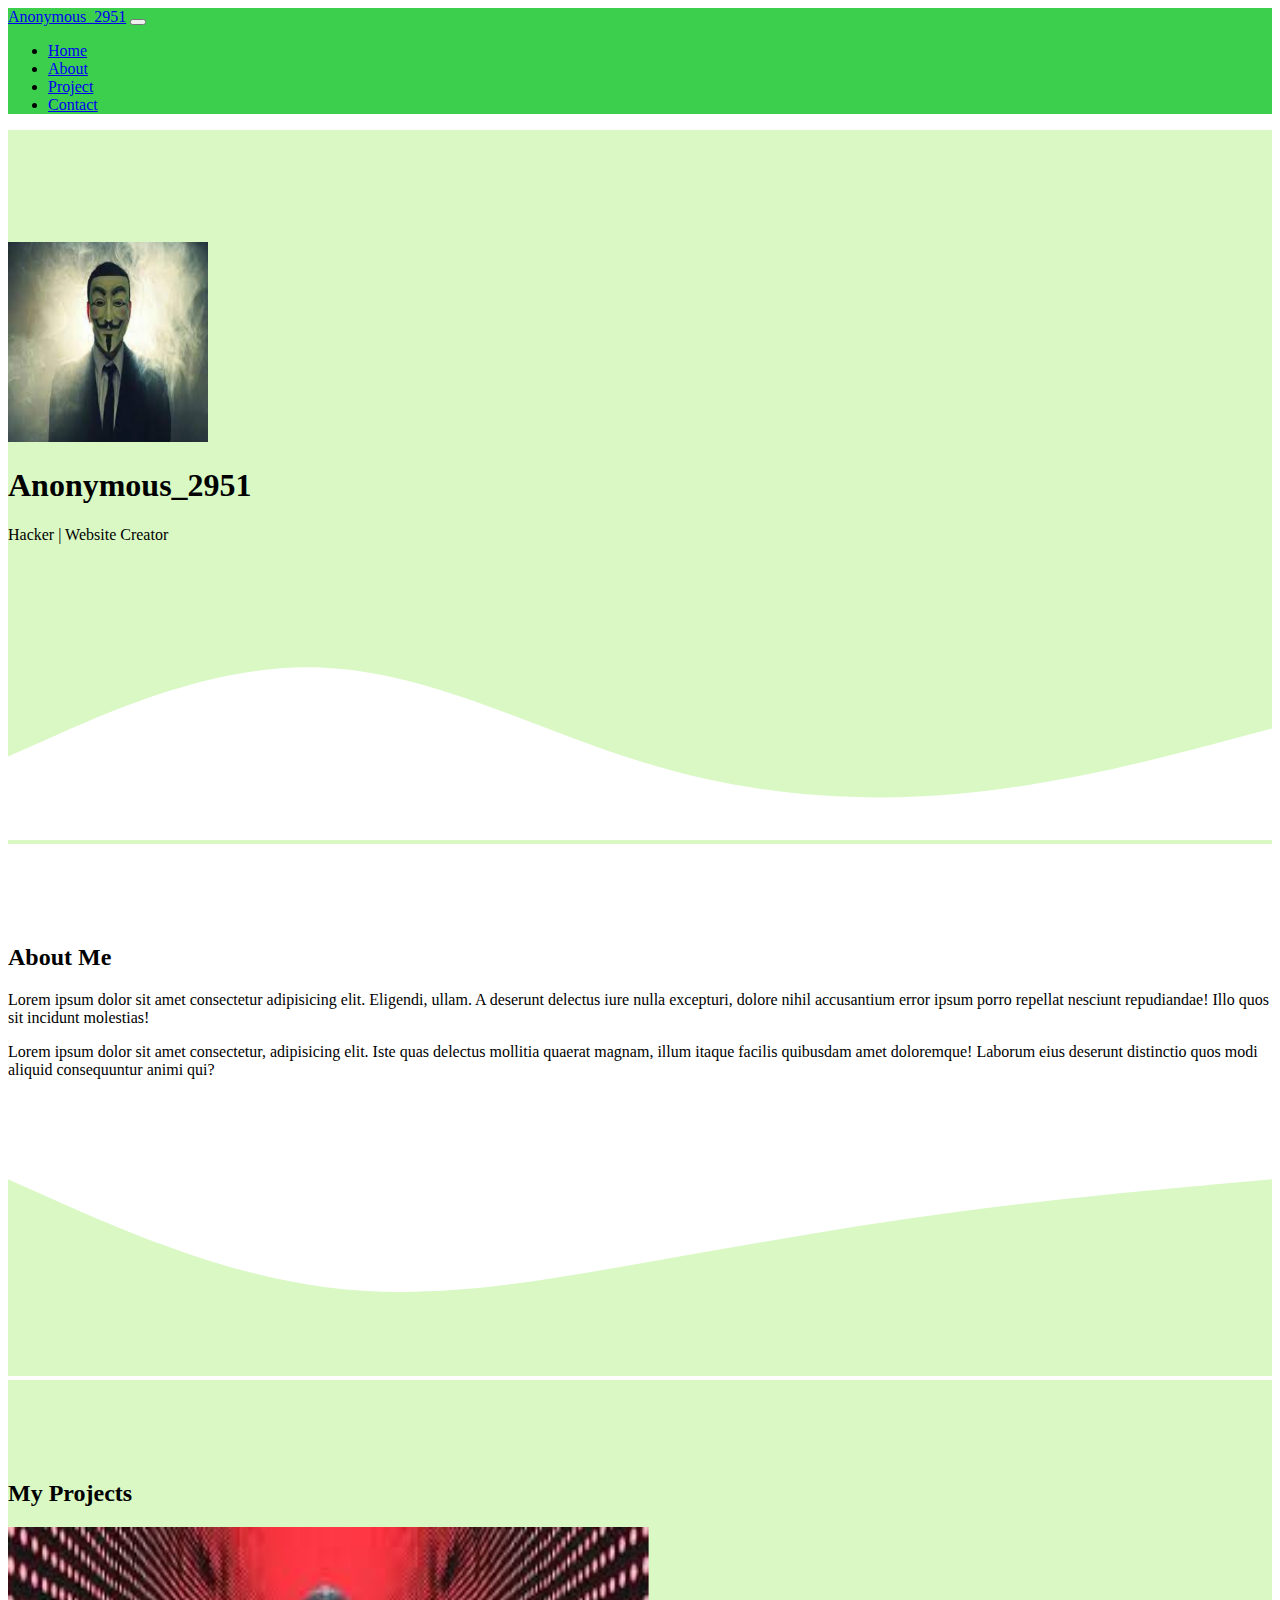
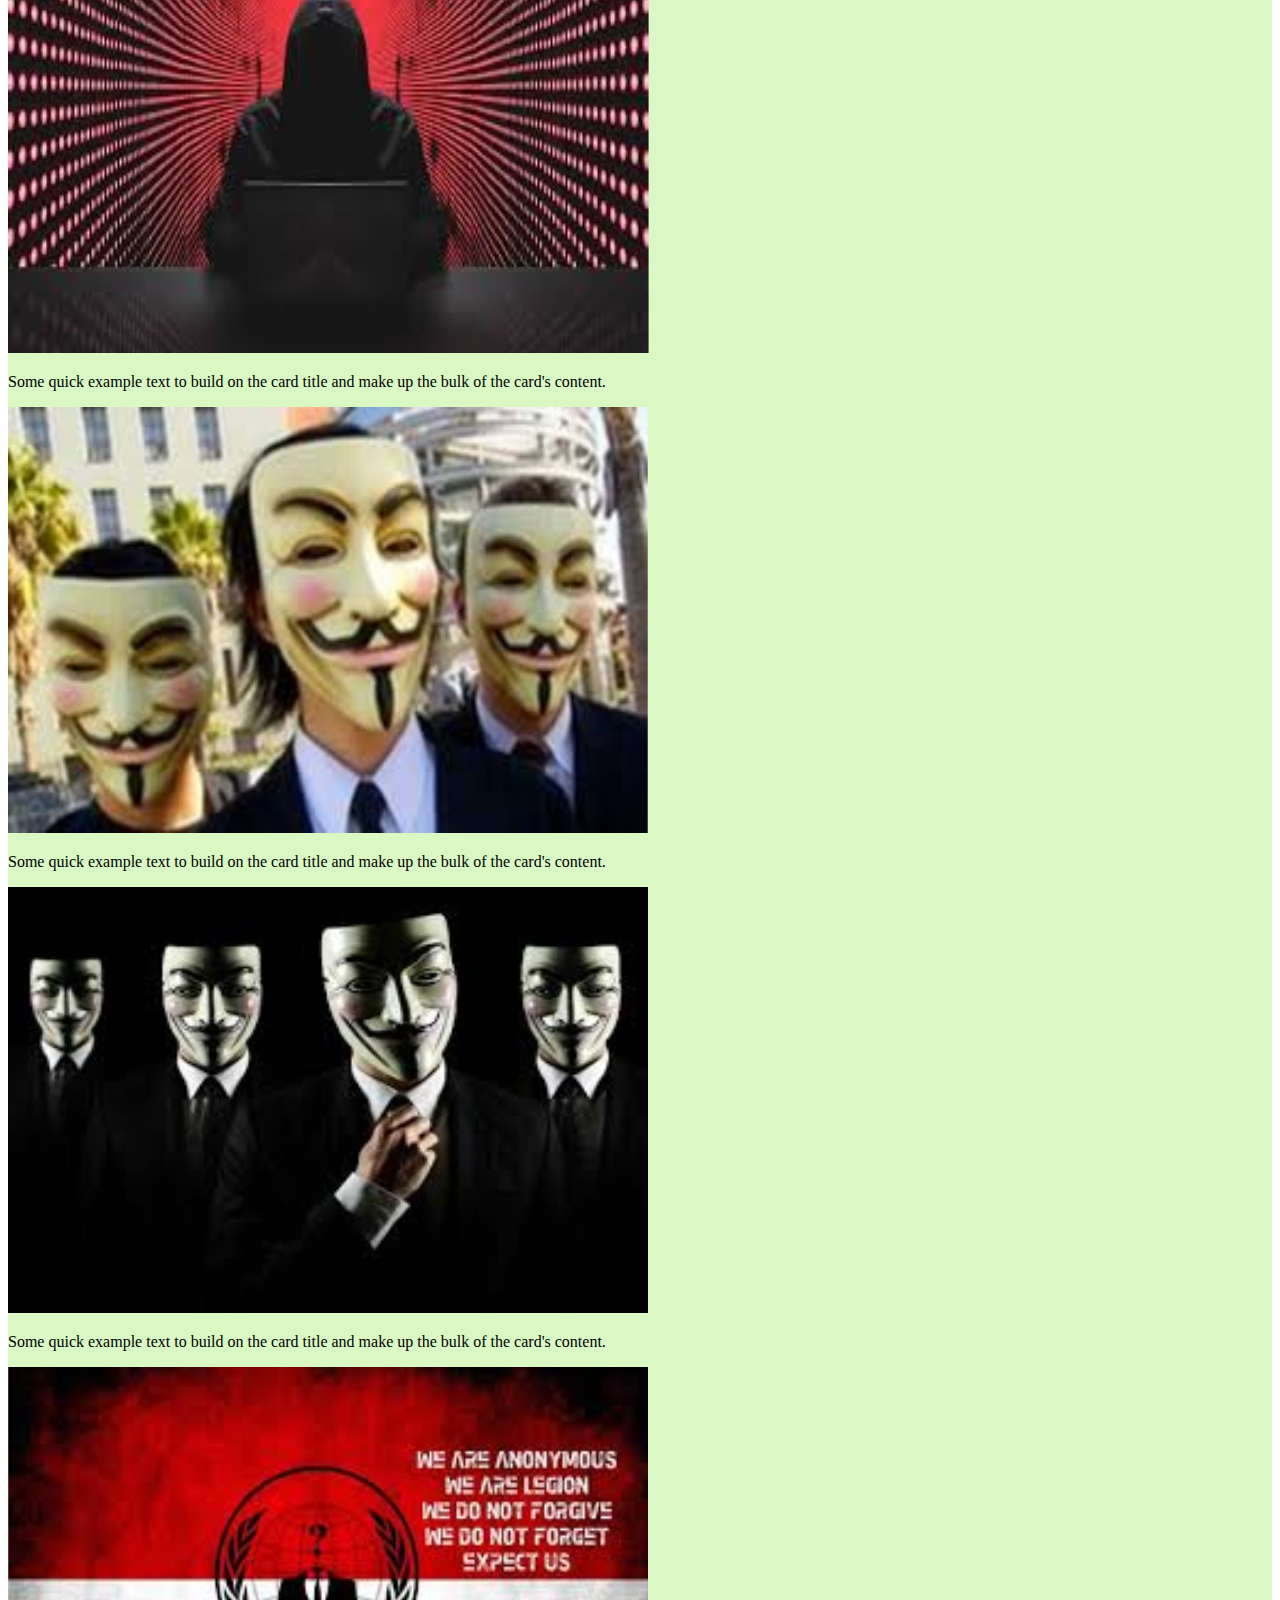
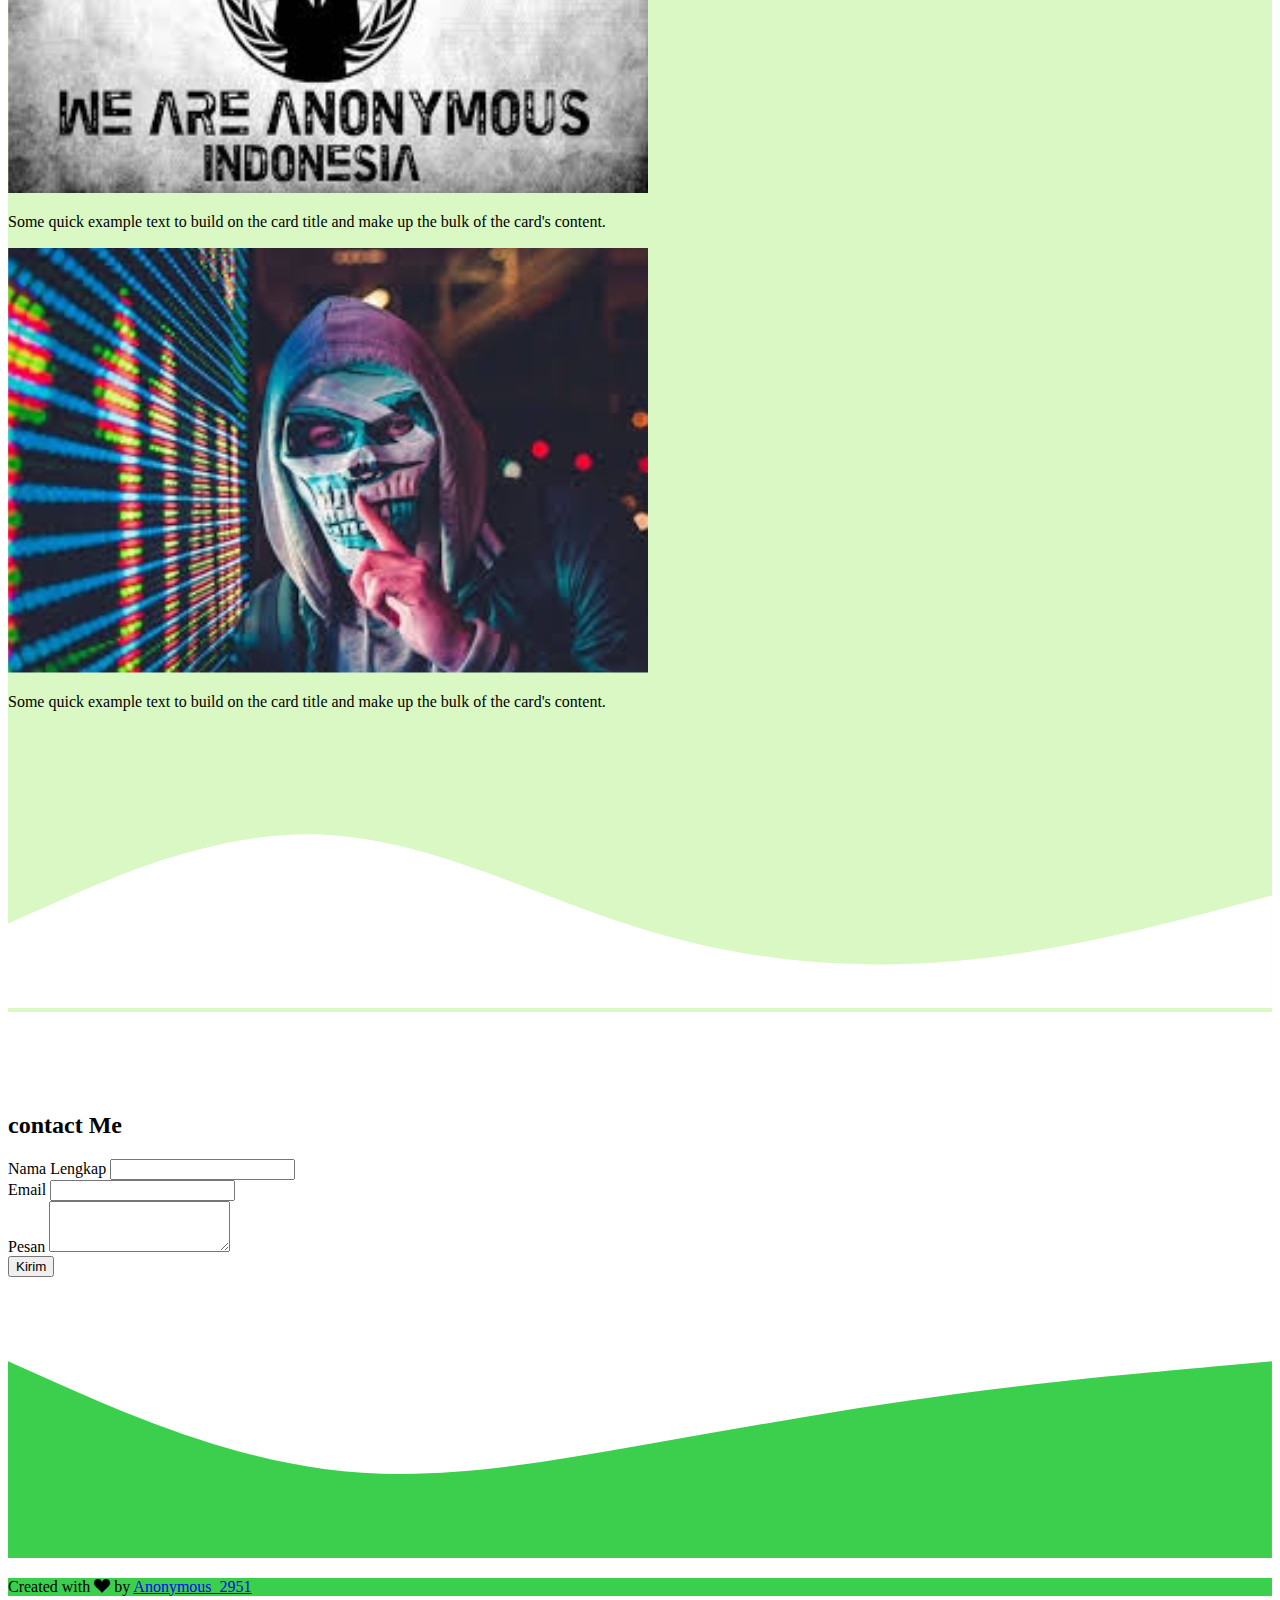
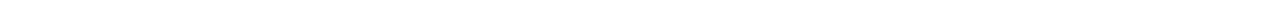
==== Index1.html @ fb93ac46 "ganti halaman" ====
<!DOCTYPE html>
<html lang="en">
  <head>
    <!-- Required meta tags -->
    <meta charset="utf-8" />
    <meta name="viewport" content="width=device-width, initial-scale=1" />

    <!-- Bootstrap CSS -->
    <link href="https://cdn.jsdelivr.net/npm/bootstrap@5.0.2/dist/css/bootstrap.min.css" rel="stylesheet" integrity="sha384-EVSTQN3/azprG1Anm3QDgpJLIm9Nao0Yz1ztcQTwFspd3yD65VohhpuuCOmLASjC" crossorigin="anonymous" />

    <!-- Bootsrap Icons -->
    <link rel="stylesheet" href="https://cdn.jsdelivr.net/npm/bootstrap-icons@1.9.1/font/bootstrap-icons.css" />

    <!-- My CSS -->
    <link rel="stylesheet" href="css.css" />
    <title>Qur'an Metode 'Ali</title>
  </head>
  <body id="home">
    <!-- Navbar Start -->
    <nav class="navbar navbar-expand-lg navbar-dark shadow-sm fixed-top" style="background-color: #3ccf4e">
      <div class="container">
        <a class="navbar-brand" href="#">Anonymous_2951</a>
        <button class="navbar-toggler" type="button" data-bs-toggle="collapse" data-bs-target="#navbarNav" aria-controls="navbarNav" aria-expanded="false" aria-label="Toggle navigation">
          <span class="navbar-toggler-icon"></span>
        </button>
        <div class="collapse navbar-collapse" id="navbarNav">
          <ul class="navbar-nav ms-auto">
            <li class="nav-item">
              <a class="nav-link active" aria-current="page" href="#home">Home</a>
            </li>
            <li class="nav-item">
              <a class="nav-link" href="#about">About</a>
            </li>
            <li class="nav-item">
              <a class="nav-link" href="#project">Project</a>
            </li>
            <li class="nav-item">
              <a class="nav-link" href="#contact">Contact</a>
            </li>
          </ul>
        </div>
      </div>
    </nav>
    <!-- Navbar End -->

    <!-- Jumbotron -->
    <section class="jumbotron text-center">
      <img src="img/bumper.jpg" alt="Anonymous_2951" width="200" class="rounded-circle img-thumbnail" />
      <h1 class="display-4">Anonymous_2951</h1>
      <p class="lead">Hacker | Website Creator</p>
      <svg xmlns="http://www.w3.org/2000/svg" viewBox="0 0 1440 320">
        <path
          fill="#ffffff"
          fill-opacity="1"
          d="M0,224L60,197.3C120,171,240,117,360,122.7C480,128,600,192,720,229.3C840,267,960,277,1080,266.7C1200,256,1320,224,1380,208L1440,192L1440,320L1380,320C1320,320,1200,320,1080,320C960,320,840,320,720,320C600,320,480,320,360,320C240,320,120,320,60,320L0,320Z"
        ></path>
      </svg>
    </section>
    </section>
    <!-- Jumbotron End -->

    <!-- About -->
    <section id="about">
      <div class="container">
        <div class="row text-center mb-3">
          <div class="col">
            <h2>About Me</h2>
          </div>
        </div>
        <div class="row justify-content-center fs-5 text-center">
          <div class="col-md-4 mb-3">
            <p>
              Lorem ipsum dolor sit amet consectetur adipisicing elit. Eligendi, ullam. A deserunt delectus iure nulla excepturi, dolore nihil accusantium error ipsum porro repellat nesciunt repudiandae! Illo quos sit incidunt molestias!
            </p>
          </div>
          <div class="col-md-4 mb-3">
            <p>
              Lorem ipsum dolor sit amet consectetur, adipisicing elit. Iste quas delectus mollitia quaerat magnam, illum itaque facilis quibusdam amet doloremque! Laborum eius deserunt distinctio quos modi aliquid consequuntur animi qui?
            </p>
          </div>
        </div>
      </div>
      <svg xmlns="http://www.w3.org/2000/svg" viewBox="0 0 1440 320">
        <path
          fill="#d9f8c4"
          fill-opacity="1"
          d="M0,96L60,122.7C120,149,240,203,360,218.7C480,235,600,213,720,192C840,171,960,149,1080,133.3C1200,117,1320,107,1380,101.3L1440,96L1440,320L1380,320C1320,320,1200,320,1080,320C960,320,840,320,720,320C600,320,480,320,360,320C240,320,120,320,60,320L0,320Z"
        ></path>
      </svg>
    </section>
    <!-- About End -->

    <!-- Project -->
    <section id="project">
      <div class="container">
        <div class="row text-center mb-3">
          <div class="col">
            <h2>My Projects</h2>
          </div>
        </div>
        <div class="row justify-content-center">
          <div class="col-md-4 mb-3">
            <div class="card">
              <img src="img/bumpe.png" class="card-img-top" alt="Hacking Project 1" />
              <div class="card-body">
                <p class="card-text">Some quick example text to build on the card title and make up the bulk of the card's content.</p>
              </div>
            </div>
          </div>
          <div class="col-md-4 mb-3">
            <div class="card">
              <img src="img/bumpe1.png" class="card-img-top" alt="Hacking Projectc 2" />
              <div class="card-body">
                <p class="card-text">Some quick example text to build on the card title and make up the bulk of the card's content.</p>
              </div>
            </div>
          </div>
          <div class="col-md-4 mb-3">
            <div class="card">
              <img src="img/bumpe3.png" class="card-img-top" alt="Hacking Project 3" />
              <div class="card-body">
                <p class="card-text">Some quick example text to build on the card title and make up the bulk of the card's content.</p>
              </div>
            </div>
          </div>
          <div class="col-md-4 mb-3">
            <div class="card">
              <img src="img/bumpe4.png" class="card-img-top" alt="Hacking Project 3" />
              <div class="card-body">
                <p class="card-text">Some quick example text to build on the card title and make up the bulk of the card's content.</p>
              </div>
            </div>
          </div>
          <div class="col-md-4 mb-3">
            <div class="card">
              <img src="img/bumpe2.png" class="card-img-top" alt="Hacking Project 3" />
              <div class="card-body">
                <p class="card-text">Some quick example text to build on the card title and make up the bulk of the card's content.</p>
              </div>
            </div>
          </div>
        </div>
      </div>
      <svg xmlns="http://www.w3.org/2000/svg" viewBox="0 0 1440 320">
        <path
          fill="#ffffff"
          fill-opacity="1"
          d="M0,224L60,197.3C120,171,240,117,360,122.7C480,128,600,192,720,229.3C840,267,960,277,1080,266.7C1200,256,1320,224,1380,208L1440,192L1440,320L1380,320C1320,320,1200,320,1080,320C960,320,840,320,720,320C600,320,480,320,360,320C240,320,120,320,60,320L0,320Z"
        ></path>
      </svg>
    </section>
    <!-- Project End -->

    <!-- Contact -->
    <section id="contact">
      <div class="container">
        <div class="row text-center mb-3">
          <div class="col">
            <h2>contact Me</h2>
          </div>
        </div>
        <div class="row justify-content-center">
          <div class="col-md-8">
            <form>
              <div class="mb-3">
                <label for="nama" class="form-label">Nama Lengkap</label>
                <input type="text" class="form-control" id="nama" aria-describedby="nama" />
              </div>
              <div class="mb-3">
                <label for="email" class="form-label">Email</label>
                <input type="email" class="form-control" id="email" aria-describedby="email" />
              </div>
              <div class="mb-3">
                <label for="pesan" class="form-label">Pesan</label>
                <textarea class="form-control" id="pesan" rows="3"></textarea>
              </div>
              <button type="submit" class="btn btn-primary">Kirim</button>
            </form>
          </div>
        </div>
      </div>
      <svg xmlns="http://www.w3.org/2000/svg" viewBox="0 0 1440 320">
        <path
          fill="#3ccf4e"
          fill-opacity="1"
          d="M0,96L60,122.7C120,149,240,203,360,218.7C480,235,600,213,720,192C840,171,960,149,1080,133.3C1200,117,1320,107,1380,101.3L1440,96L1440,320L1380,320C1320,320,1200,320,1080,320C960,320,840,320,720,320C600,320,480,320,360,320C240,320,120,320,60,320L0,320Z"
        ></path>
      </svg>
    </section>
    <!-- Contact End -->

    <!-- Footer -->
    <footer class="text-white text-center pb-5" style="background-color: #3ccf4e">
      <p>Created with <i class="bi bi-suit-heart-fill text-danger"></i> by <a href="https://www.youtube.com/channel/UCVkCBohMX5sxUsW93MSOrrA" class="text-white fw-bold">Anonymous_2951</a></p>
    </footer>
    <!-- Footer End -->
    <script src="https://cdn.jsdelivr.net/npm/bootstrap@5.0.2/dist/js/bootstrap.bundle.min.js" integrity="sha384-MrcW6ZMFYlzcLA8Nl+NtUVF0sA7MsXsP1UyJoMp4YLEuNSfAP+JcXn/tWtIaxVXM" crossorigin="anonymous"></script>
  </body>
</html>
---- css.css ----
.jumbotron {
  padding-top: 7rem;
  background-color: #d9f8c4;
}

#project {
  background-color: #d9f8c4;
}

section {
  padding-top: 5rem;
}
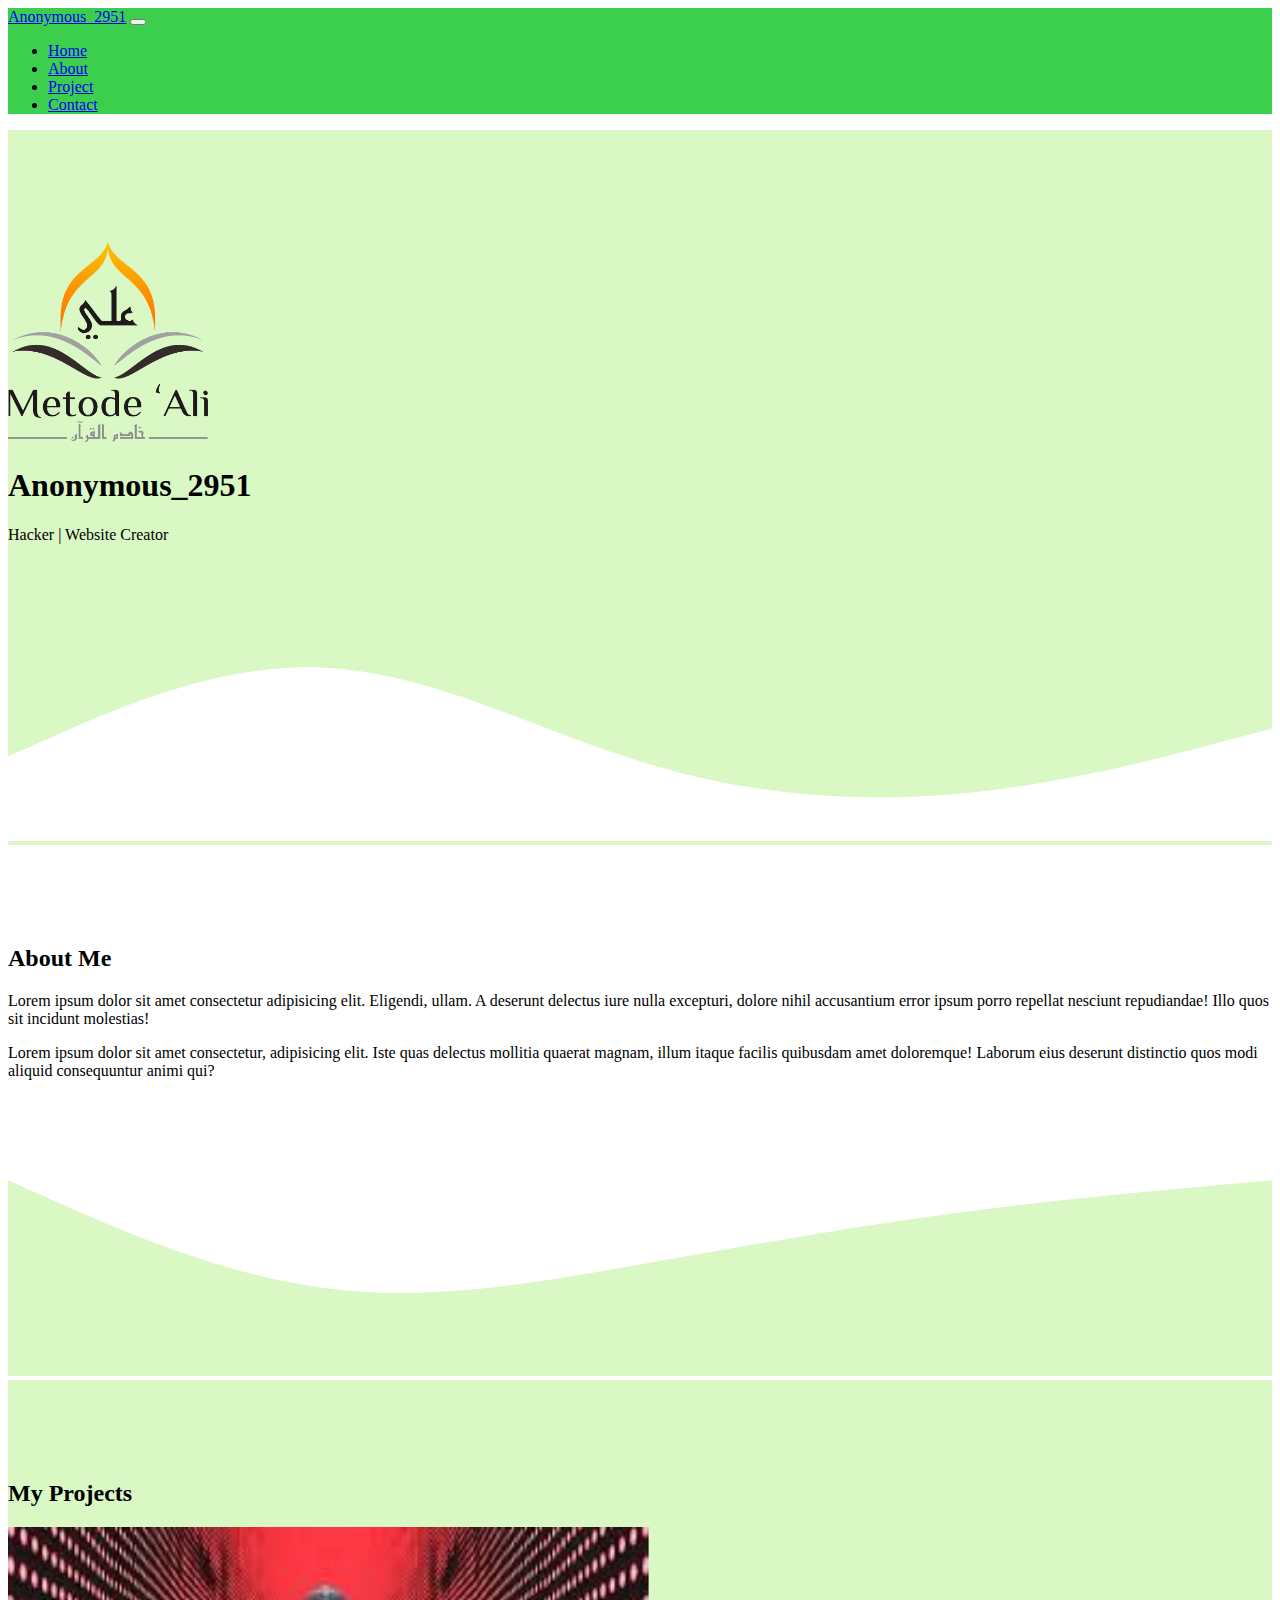
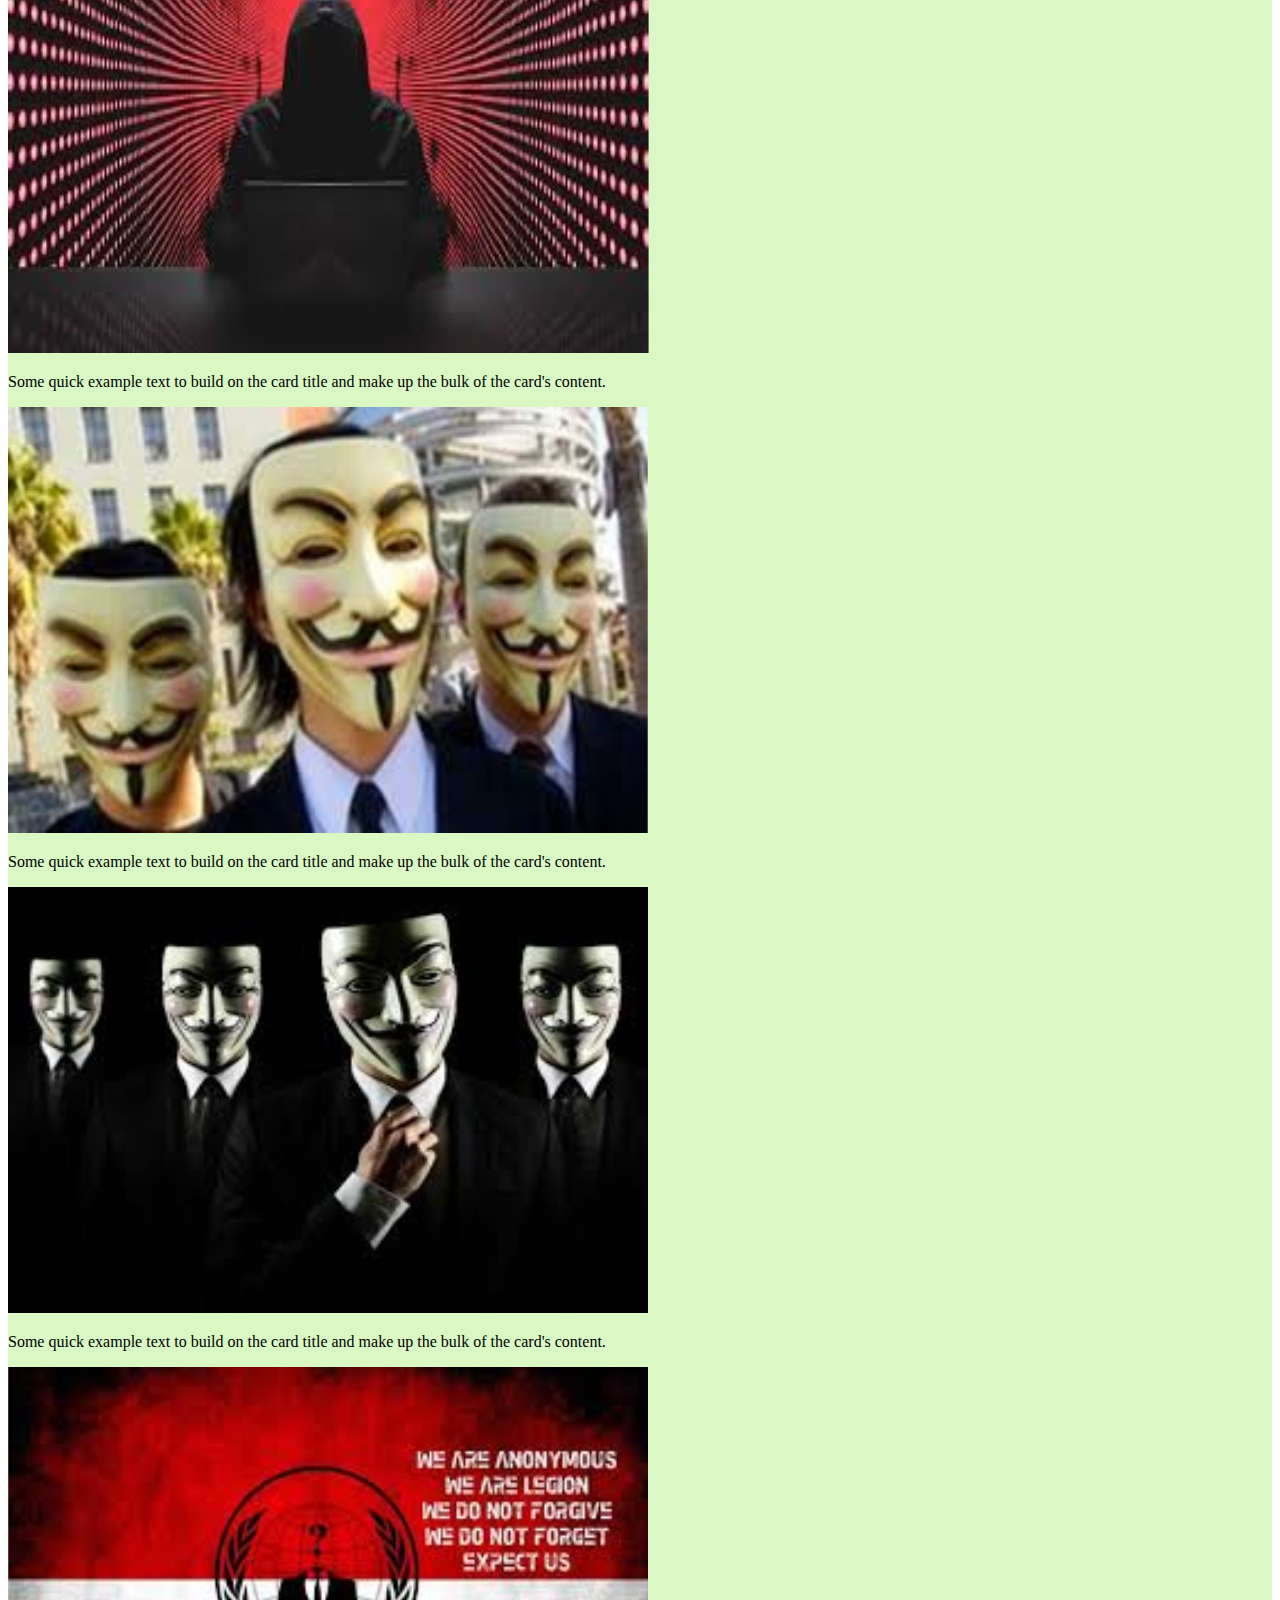
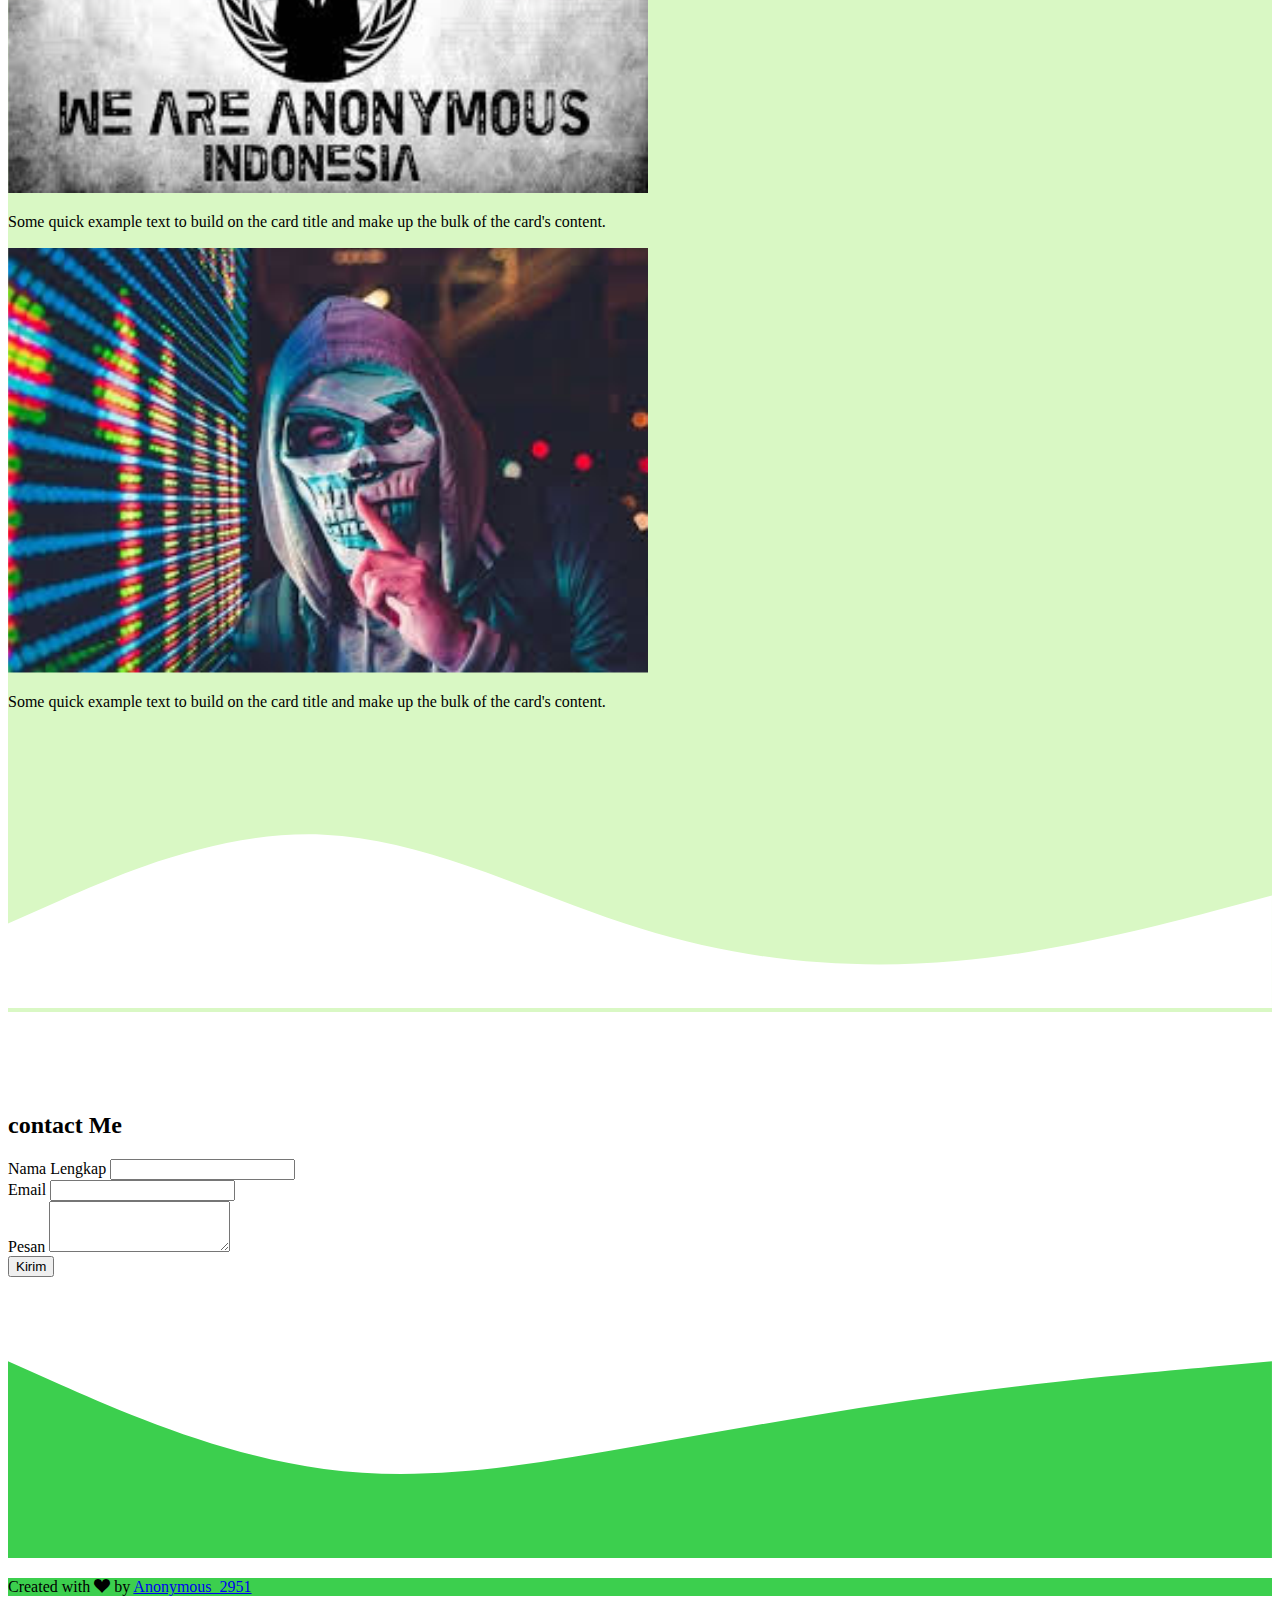
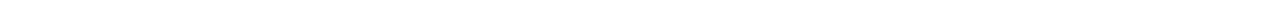
==== commit 990b31da: "n" ====
--- a/Index1.html
+++ b/Index1.html
@@ -45,7 +45,7 @@
 
     <!-- Jumbotron -->
     <section class="jumbotron text-center">
-      <img src="img/bumper.jpg" alt="Anonymous_2951" width="200" class="rounded-circle img-thumbnail" />
+      <img src="img/ali.png" alt="Anonymous_2951" width="200" class="rounded-circle img-thumbnail" />
       <h1 class="display-4">Anonymous_2951</h1>
       <p class="lead">Hacker | Website Creator</p>
       <svg xmlns="http://www.w3.org/2000/svg" viewBox="0 0 1440 320">
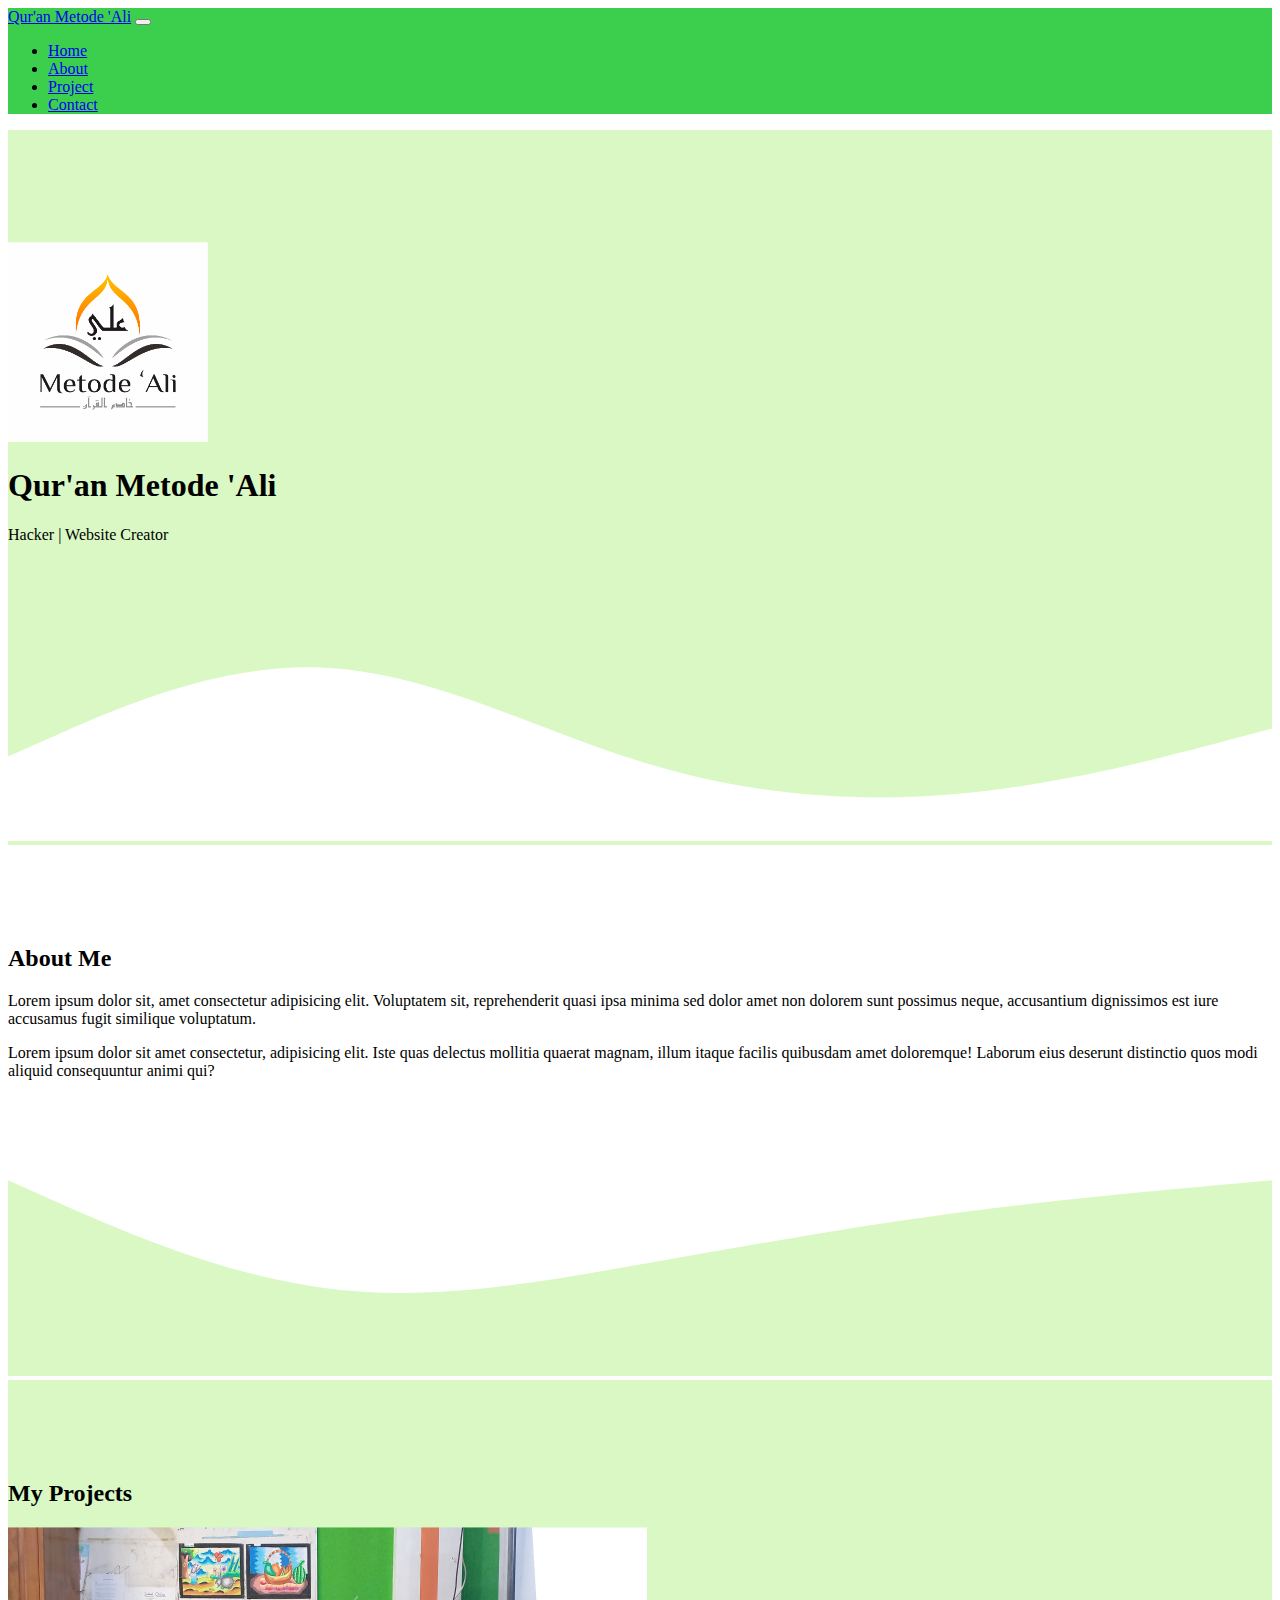
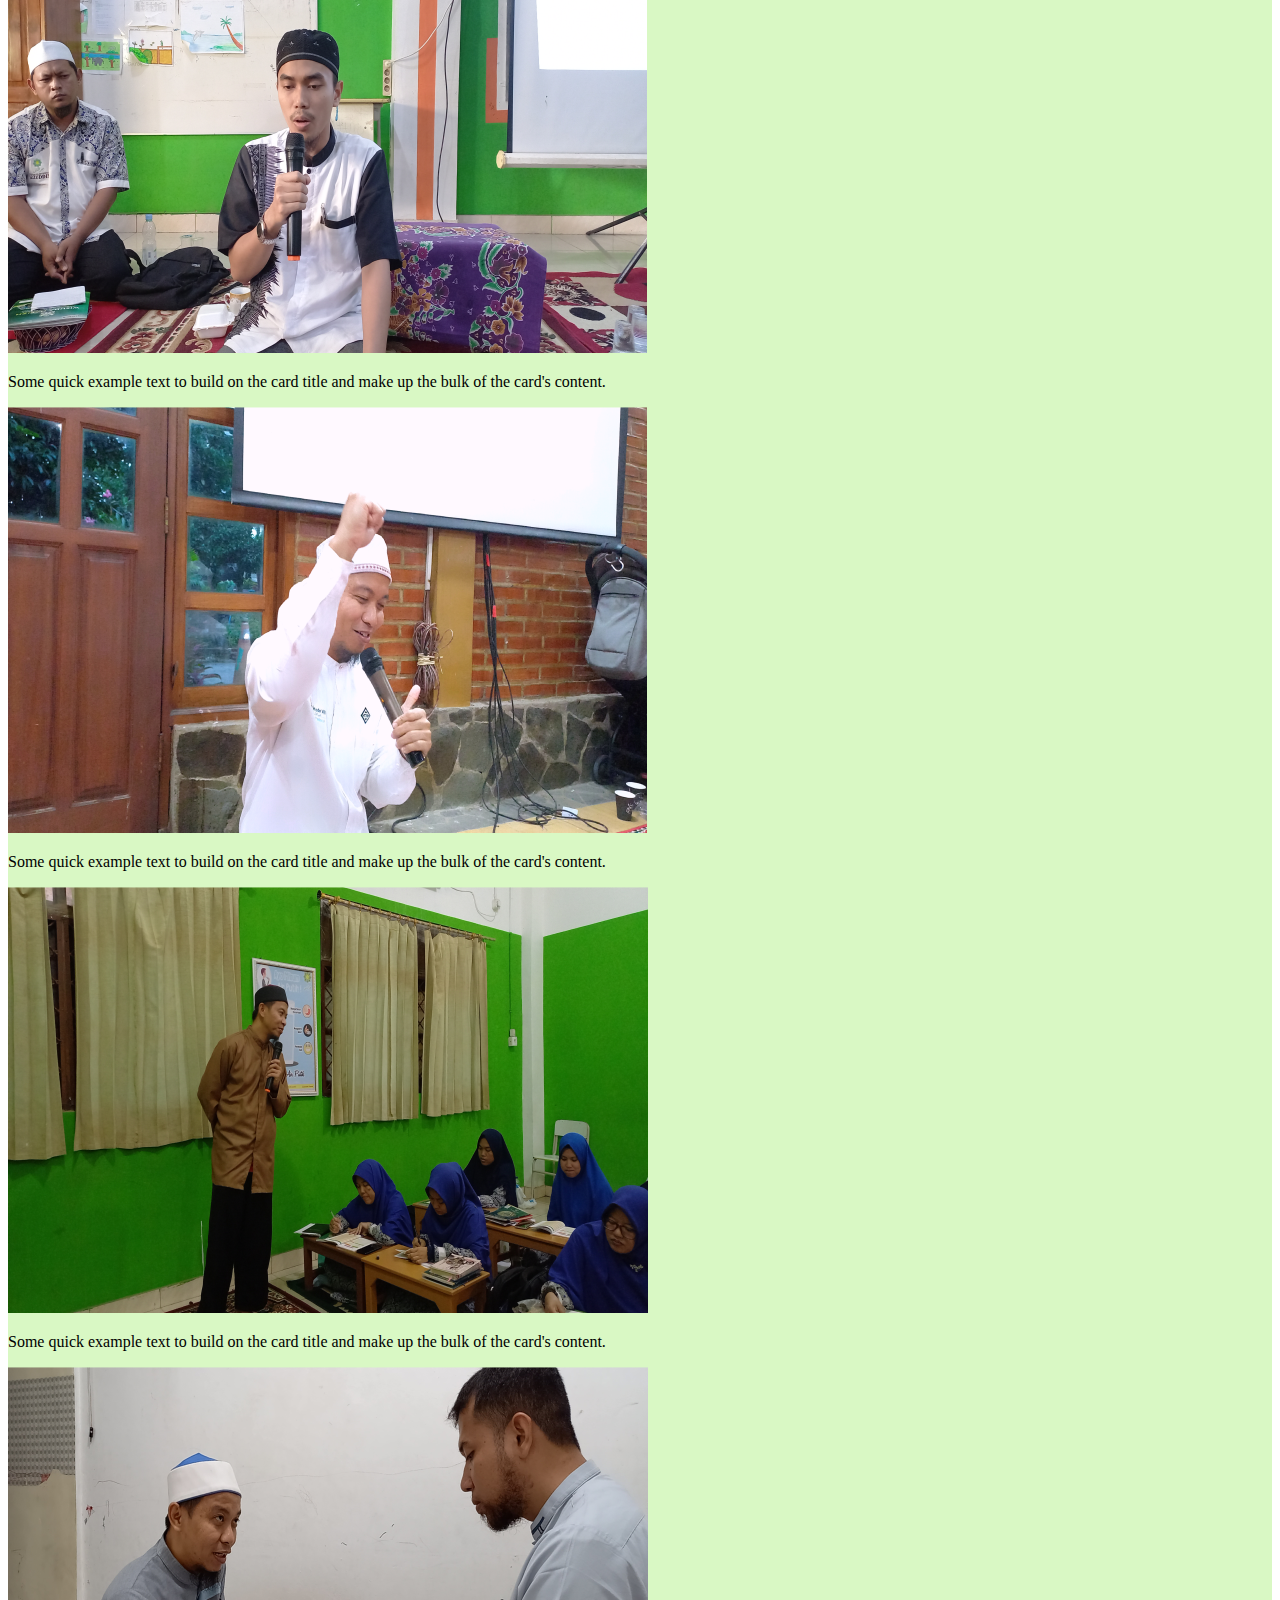
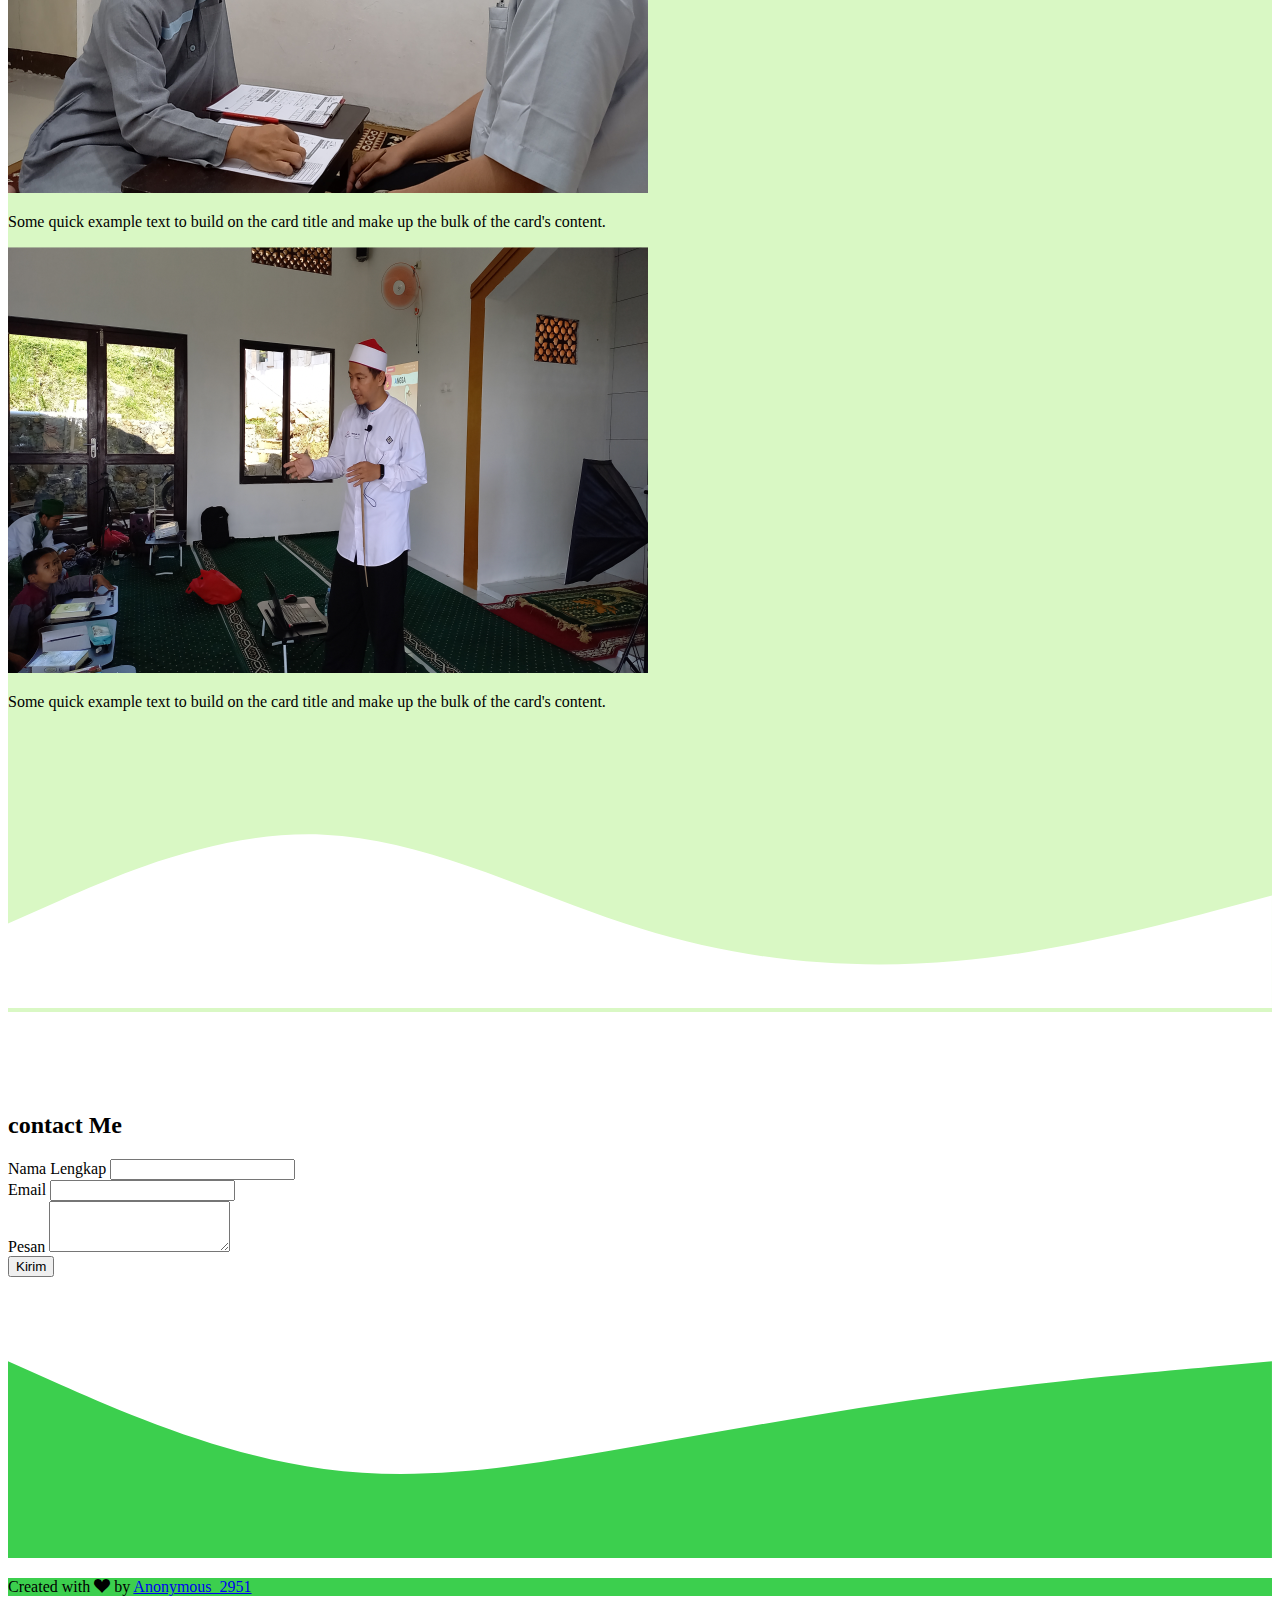
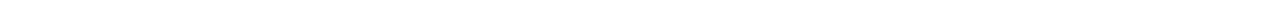
==== commit 61c2b1b7: "Ganti gambar" ====
--- a/Index1.html
+++ b/Index1.html
@@ -12,14 +12,14 @@
     <link rel="stylesheet" href="https://cdn.jsdelivr.net/npm/bootstrap-icons@1.9.1/font/bootstrap-icons.css" />
 
     <!-- My CSS -->
-    <link rel="stylesheet" href="css.css" />
+    <link rel="stylesheet" href="style.css" />
     <title>Qur'an Metode 'Ali</title>
   </head>
   <body id="home">
     <!-- Navbar Start -->
     <nav class="navbar navbar-expand-lg navbar-dark shadow-sm fixed-top" style="background-color: #3ccf4e">
       <div class="container">
-        <a class="navbar-brand" href="#">Anonymous_2951</a>
+        <a class="navbar-brand" href="#">Qur'an Metode 'Ali</a>
         <button class="navbar-toggler" type="button" data-bs-toggle="collapse" data-bs-target="#navbarNav" aria-controls="navbarNav" aria-expanded="false" aria-label="Toggle navigation">
           <span class="navbar-toggler-icon"></span>
         </button>
@@ -45,8 +45,8 @@
 
     <!-- Jumbotron -->
     <section class="jumbotron text-center">
-      <img src="img/ali.png" alt="Anonymous_2951" width="200" class="rounded-circle img-thumbnail" />
-      <h1 class="display-4">Anonymous_2951</h1>
+      <img src="ali.png" alt="Anonymous_2951" width="200" class="rounded-circle img-thumbnail" />
+      <h1 class="display-4">Qur'an Metode 'Ali</h1>
       <p class="lead">Hacker | Website Creator</p>
       <svg xmlns="http://www.w3.org/2000/svg" viewBox="0 0 1440 320">
         <path
@@ -70,7 +70,7 @@
         <div class="row justify-content-center fs-5 text-center">
           <div class="col-md-4 mb-3">
             <p>
-              Lorem ipsum dolor sit amet consectetur adipisicing elit. Eligendi, ullam. A deserunt delectus iure nulla excepturi, dolore nihil accusantium error ipsum porro repellat nesciunt repudiandae! Illo quos sit incidunt molestias!
+              Lorem ipsum dolor sit, amet consectetur adipisicing elit. Voluptatem sit, reprehenderit quasi ipsa minima sed dolor amet non dolorem sunt possimus neque, accusantium dignissimos est iure accusamus fugit similique voluptatum.
             </p>
           </div>
           <div class="col-md-4 mb-3">
@@ -101,7 +101,7 @@
         <div class="row justify-content-center">
           <div class="col-md-4 mb-3">
             <div class="card">
-              <img src="img/bumpe.png" class="card-img-top" alt="Hacking Project 1" />
+              <img src="img/ali2.png" class="card-img-top" alt="Hacking Project 1" />
               <div class="card-body">
                 <p class="card-text">Some quick example text to build on the card title and make up the bulk of the card's content.</p>
               </div>
@@ -109,7 +109,7 @@
           </div>
           <div class="col-md-4 mb-3">
             <div class="card">
-              <img src="img/bumpe1.png" class="card-img-top" alt="Hacking Projectc 2" />
+              <img src="img/ali3.png" class="card-img-top" alt="Hacking Projectc 2" />
               <div class="card-body">
                 <p class="card-text">Some quick example text to build on the card title and make up the bulk of the card's content.</p>
               </div>
@@ -117,7 +117,7 @@
           </div>
           <div class="col-md-4 mb-3">
             <div class="card">
-              <img src="img/bumpe3.png" class="card-img-top" alt="Hacking Project 3" />
+              <img src="img/ali4.png" class="card-img-top" alt="Hacking Project 3" />
               <div class="card-body">
                 <p class="card-text">Some quick example text to build on the card title and make up the bulk of the card's content.</p>
               </div>
@@ -125,7 +125,7 @@
           </div>
           <div class="col-md-4 mb-3">
             <div class="card">
-              <img src="img/bumpe4.png" class="card-img-top" alt="Hacking Project 3" />
+              <img src="img/ali5.png" class="card-img-top" alt="Hacking Project 3" />
               <div class="card-body">
                 <p class="card-text">Some quick example text to build on the card title and make up the bulk of the card's content.</p>
               </div>
@@ -133,7 +133,7 @@
           </div>
           <div class="col-md-4 mb-3">
             <div class="card">
-              <img src="img/bumpe2.png" class="card-img-top" alt="Hacking Project 3" />
+              <img src="img/ali6.png" class="card-img-top" alt="Hacking Project 3" />
               <div class="card-body">
                 <p class="card-text">Some quick example text to build on the card title and make up the bulk of the card's content.</p>
               </div>
--- a/style.css
+++ b/style.css
@@ -0,0 +1,12 @@
+.jumbotron {
+  padding-top: 7rem;
+  background-color: #d9f8c4;
+}
+
+#project {
+  background-color: #d9f8c4;
+}
+
+section {
+  padding-top: 5rem;
+}
